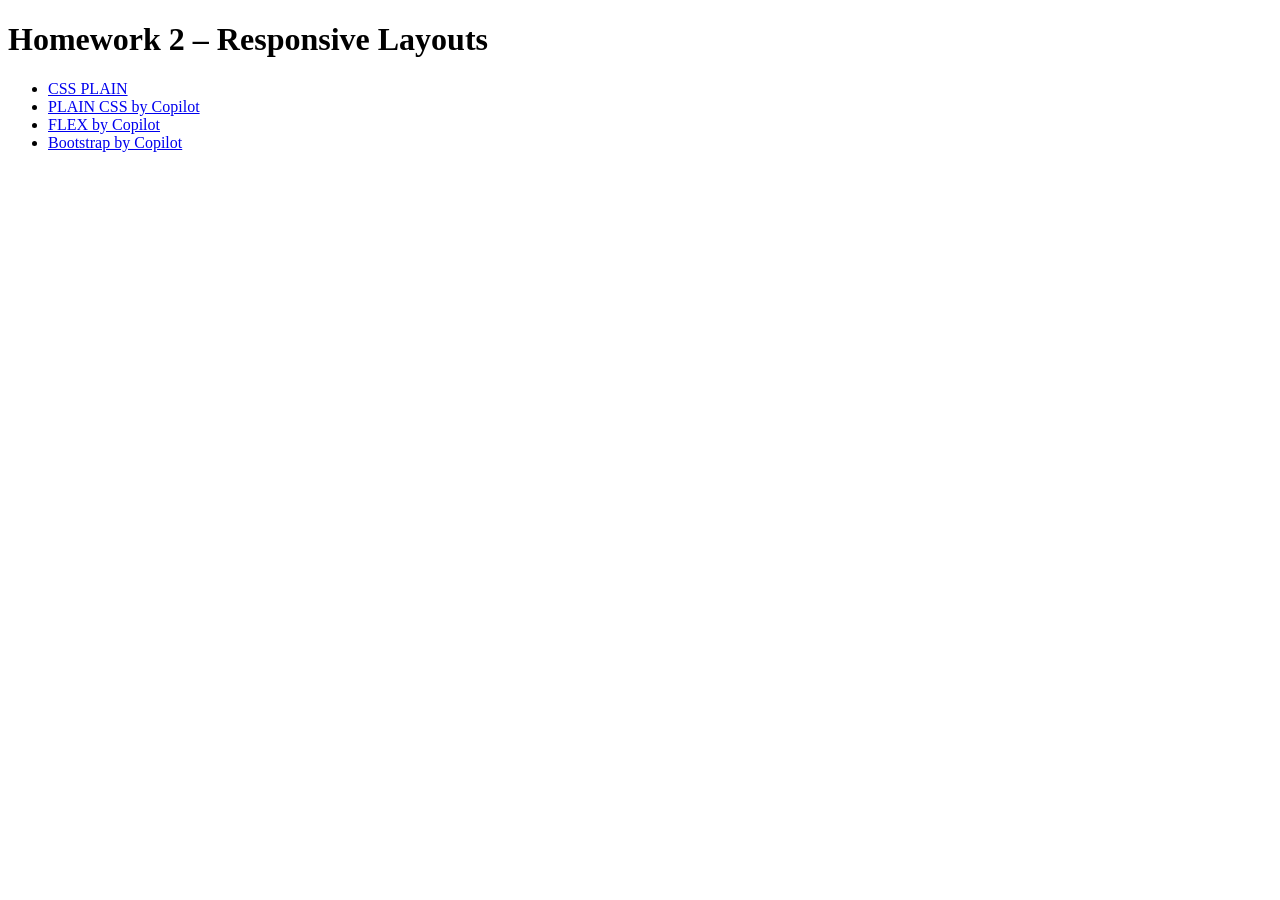
==== index.html @ e7e305ea "Add index.html for Homework 2 project" ====
<!DOCTYPE html>
<html lang="en">
<head>
  <meta charset="UTF-8">
  <title>Homework 2</title>
</head>
<body>

<h1>Homework 2 – Responsive Layouts</h1>

<ul>
  <li><a href="plain-css.html">CSS PLAIN</a></li>
  <li><a href="plain-css-copilot.html">PLAIN CSS by Copilot</a></li>
  <li><a href="flex-copilot.html">FLEX by Copilot</a></li>
  <li><a href="bootstrap-copilot.html">Bootstrap by Copilot</a></li>
</ul>

</body>
</html>
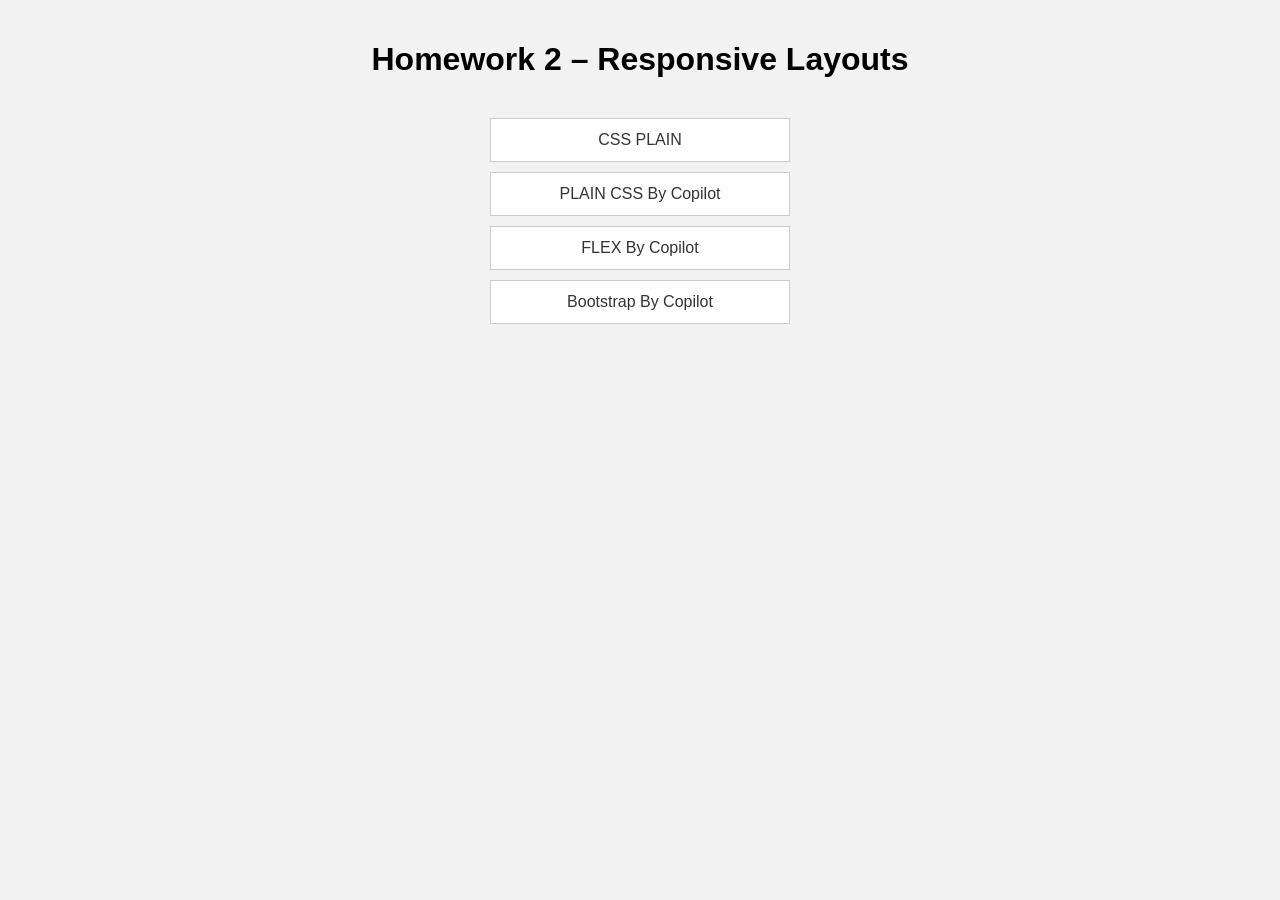
==== commit 65136e18: "Update index.html" ====
--- a/index.html
+++ b/index.html
@@ -3,16 +3,56 @@
 <head>
   <meta charset="UTF-8">
   <title>Homework 2</title>
+  <meta name="viewport" content="width=device-width, initial-scale=1">
+
+  <style>
+    body {
+      font-family: Arial, sans-serif;
+      background-color: #f2f2f2;
+      margin: 0;
+      padding: 20px;
+    }
+
+    h1 {
+      text-align: center;
+    }
+
+    ul {
+      max-width: 300px;
+      margin: 40px auto;
+      padding: 0;
+      list-style: none;
+    }
+
+    li {
+      margin-bottom: 10px;
+    }
+
+    a {
+      display: block;
+      text-decoration: none;
+      background: white;
+      color: #333;
+      padding: 12px;
+      text-align: center;
+      border: 1px solid #ccc;
+    }
+
+    a:hover {
+      background-color: #e6e6e6;
+    }
+  </style>
 </head>
+
 <body>
 
 <h1>Homework 2 – Responsive Layouts</h1>
 
 <ul>
   <li><a href="plain-css.html">CSS PLAIN</a></li>
-  <li><a href="plain-css-copilot.html">PLAIN CSS by Copilot</a></li>
-  <li><a href="flex-copilot.html">FLEX by Copilot</a></li>
-  <li><a href="bootstrap-copilot.html">Bootstrap by Copilot</a></li>
+  <li><a href="plain-css-copilot.html">PLAIN CSS By Copilot</a></li>
+  <li><a href="flex-copilot.html">FLEX By Copilot</a></li>
+  <li><a href="bootstrap-copilot.html">Bootstrap By Copilot</a></li>
 </ul>
 
 </body>
